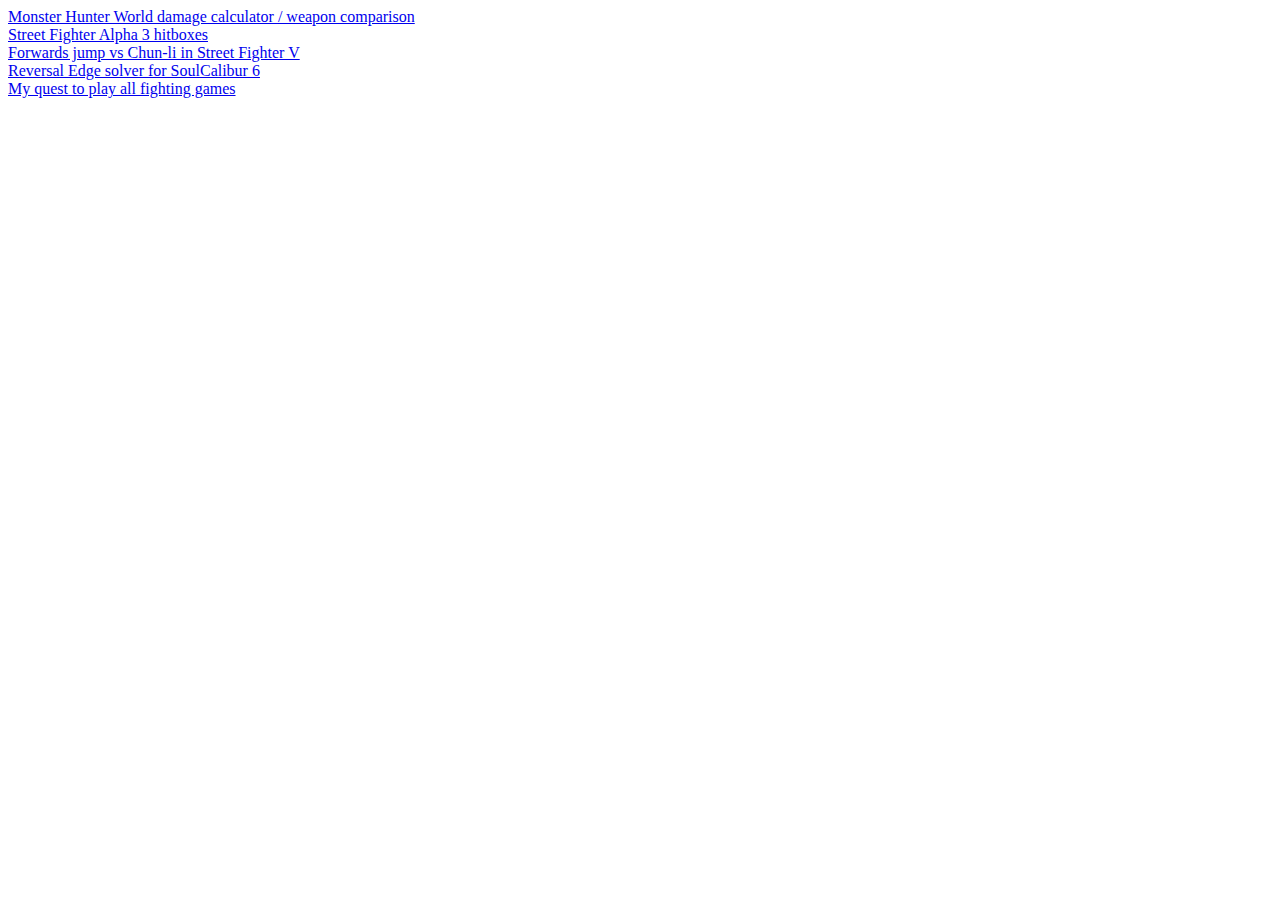
==== index.html @ 97a76301 "Update index.html" ====
<!DOCTYPE html>
<html>
<head>
<link rel="stylesheet" type="text/css" href="mhwdambackend.css">
<meta charset="UTF-8">
<title>Damage calc index</title>
</head>
<body>


<a href="MHWdamcalc.html">Monster Hunter World damage calculator / weapon comparison</a>
<br>
<a href="https://www.youtube.com/playlist?list=PLm_iOC1uVfreuF71-YhVaUK_SCqQq4Loj">Street Fighter Alpha 3 hitboxes</a>
<br>
<a href="https://pastebin.com/H77w0KXy">Forwards jump vs Chun-li in Street Fighter V</a>
<br>
<a href="reversaledgefinder.html">Reversal Edge solver for SoulCalibur 6</a>
<br>
  <a href="allFightingGameQuestThreads.html">My quest to play all fighting games</a>
  <br>
</body>
</html>
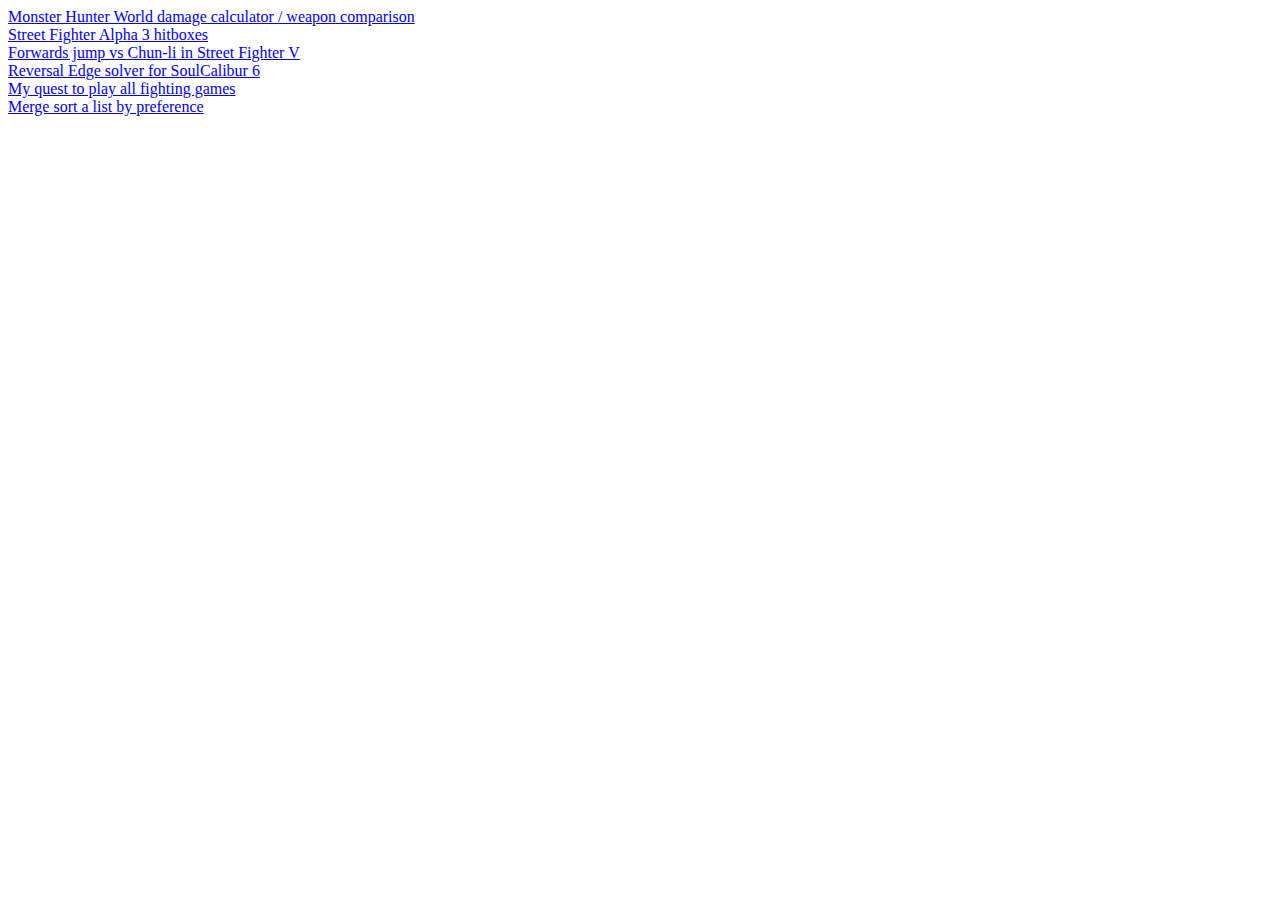
==== commit 0938380b: "Update index.html" ====
--- a/index.html
+++ b/index.html
@@ -18,5 +18,7 @@
 <br>
   <a href="allFightingGameQuestThreads.html">My quest to play all fighting games</a>
   <br>
+  <a href="sortByPref.html">Merge sort a list by preference</a>
+  <br>
 </body>
 </html>
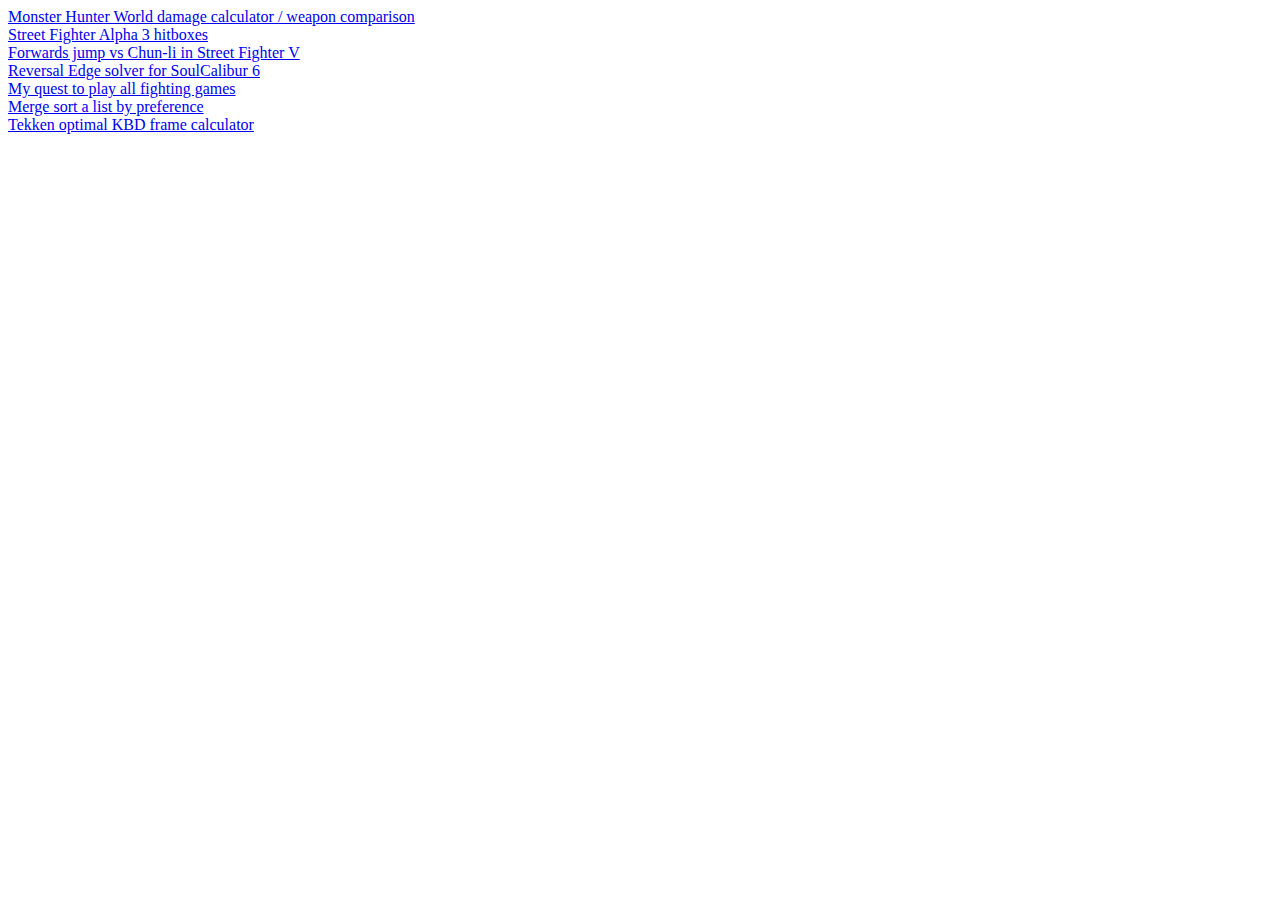
==== commit fffe58ce: "Update index.html" ====
--- a/index.html
+++ b/index.html
@@ -20,5 +20,7 @@
   <br>
   <a href="sortByPref.html">Merge sort a list by preference</a>
   <br>
+  <a href="tekkenKBDCalc.html">Tekken optimal KBD frame calculator</a>
+  <br>
 </body>
 </html>
